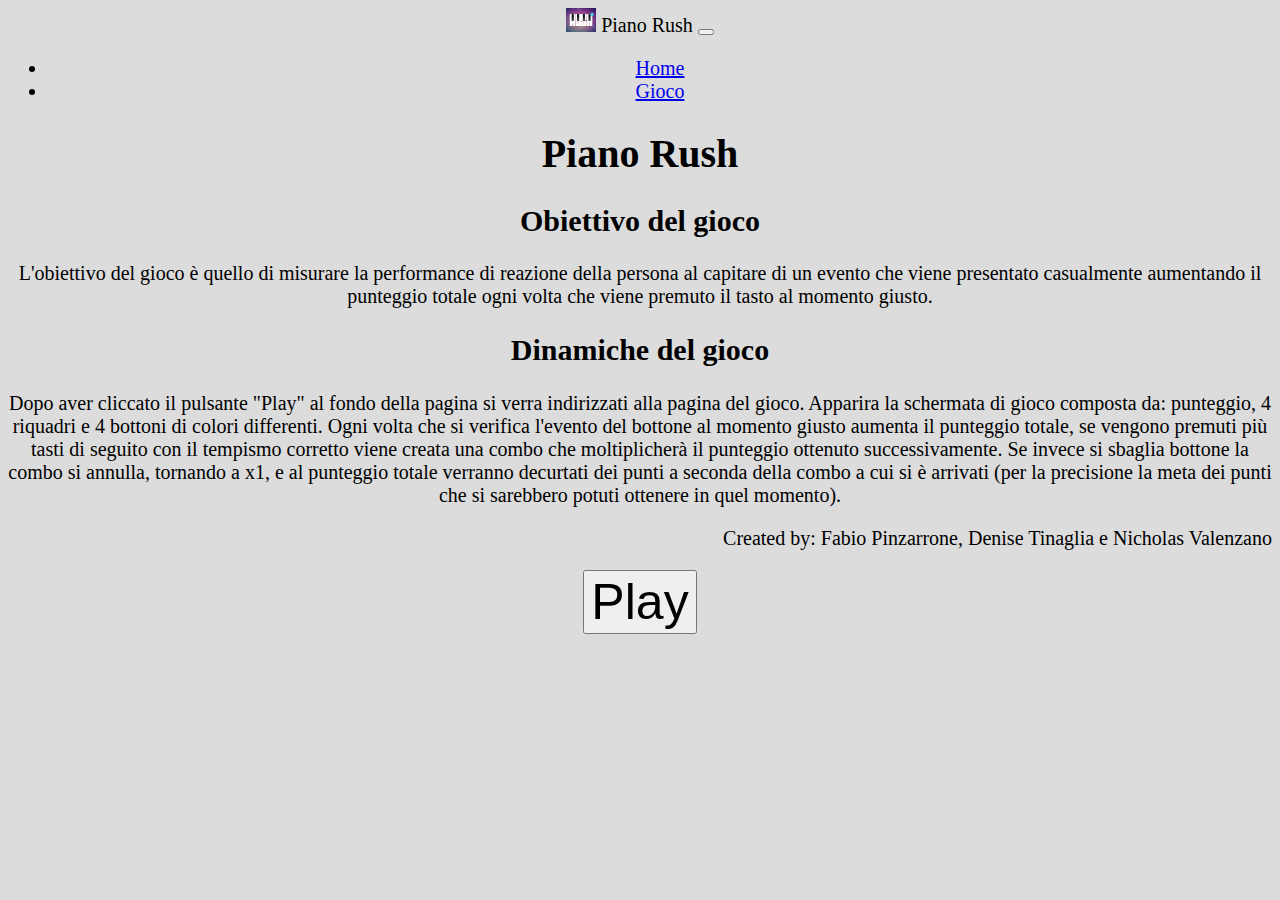
==== Gioco_JS/index.html @ 44a7efd0 "Add files via upload" ====
<!DOCTYPE html>
<html lang = "it">
    <head>
        <title> Piano Rush </title>

        <meta charset = "UTF-8">
        <meta http-equiv = "X-UA-Compatible" content = "IE=edge">
        <meta name = "viewport" content = "width=device-width, initial-scale=1.0">
        <link href = "https://cdn.jsdelivr.net/npm/bootstrap@5.1.3/dist/css/bootstrap.min.css" rel = "stylesheet" integrity = "sha384-1BmE4kWBq78iYhFldvKuhfTAU6auU8tT94WrHftjDbrCEXSU1oBoqyl2QvZ6jIW3" crossorigin = "anonymous">
        <link href = "Style/style.css">
    </head>
    <body style = "background-color: gainsboro; text-align: center; font-size: 20px;">
        <nav class = "navbar navbar-expand-lg navbar-dark bg-dark">
            <div class = "container-fluid">
                <a class = "navbar-brand">
                    <img src = "./images/logo.jpg" alt = "..." width = "30" height = "24" class = "d-inline-block align-text-top">
                    Piano Rush
                </a>
                <button class = "navbar-toggler" type = "button" data-bs-toggle = "collapse" data-bs-target = "#navbarNavDropdown" aria-controls = "navbarNavDropdown" aria-expanded = "false" aria-label = "Toggle navigation">
                    <span class = "navbar-toggler-icon"> </span>
                </button>
                <div class = "collapse navbar-collapse" id = "navbarNavDropdown">
                    <ul class = "navbar-nav">
                        <li class = "nav-item">
                            <a class = "nav-link active" aria-current = "page" href = "./index.html"> Home </a>
                        </li>
                        <li class = "nav-item">
                            <a class = "nav-link active" href = "./pianorush.html"> Gioco </a>
                        </li>
                    </ul>   
                </div>
            </div>
        </nav>
        <div class = "container">
            <h1> Piano Rush </h1>
            <h2> Obiettivo del gioco </h2>
            <p> L'obiettivo del gioco è quello di misurare la performance di reazione della persona al capitare di un evento che 
            viene presentato casualmente aumentando il punteggio totale ogni volta che viene premuto il tasto al momento giusto. 
            </p>
            <h2> Dinamiche del gioco </h2>
            <p> Dopo aver cliccato il pulsante "Play" al fondo della pagina si verra indirizzati alla pagina del gioco. Apparira la schermata
            di gioco composta da: punteggio, 4 riquadri e 4 bottoni di colori differenti.
            Ogni volta che si verifica l'evento del bottone al momento giusto aumenta il punteggio totale, se vengono premuti più tasti di
            seguito con il tempismo corretto viene creata una combo che moltiplicherà il punteggio ottenuto successivamente.
            Se invece si sbaglia bottone la combo si annulla, tornando a x1, e al punteggio totale verranno decurtati dei punti a seconda
            della combo a cui si è arrivati (per la precisione la meta dei punti che si sarebbero potuti ottenere in quel momento).
            </p>
            <p style = "text-align: right"> Created by: Fabio Pinzarrone, Denise Tinaglia e Nicholas Valenzano </p>
            <a href = "./pianorush.html"> 
                <button type = "button" class = "btn btn-dark" style = "font-size: 50px;"> Play </button> 
            </a>
        </div>
    </body>
</html>
---- Gioco_JS/Style/style.css ----
#scoreContainer
{
    border: 1px black solid;
    background-color: white;
    height: 50px;
    width: 100%;
    text-align: center;
    margin: auto;
}

.bottone 
{
    font-family: Arial;
    color: #ffffff;
    font-size: 20px;
    padding: 10px 20px 10px 20px;
    border: solid #000000 3px;
    font-weight: bold;
    margin: 5px;
}

.colonna
{
    border: 1px black solid;
    background-color: white;
    height: 250px;
    width: 85%;
    text-align: center;
    margin: 5px;
}

#fire1
{
    background-color: green;

}

#fire2
{
    background-color: orange;

}

#fire3
{
    background-color: deepskyblue;

}

#fire4
{
    background-color: red;

}
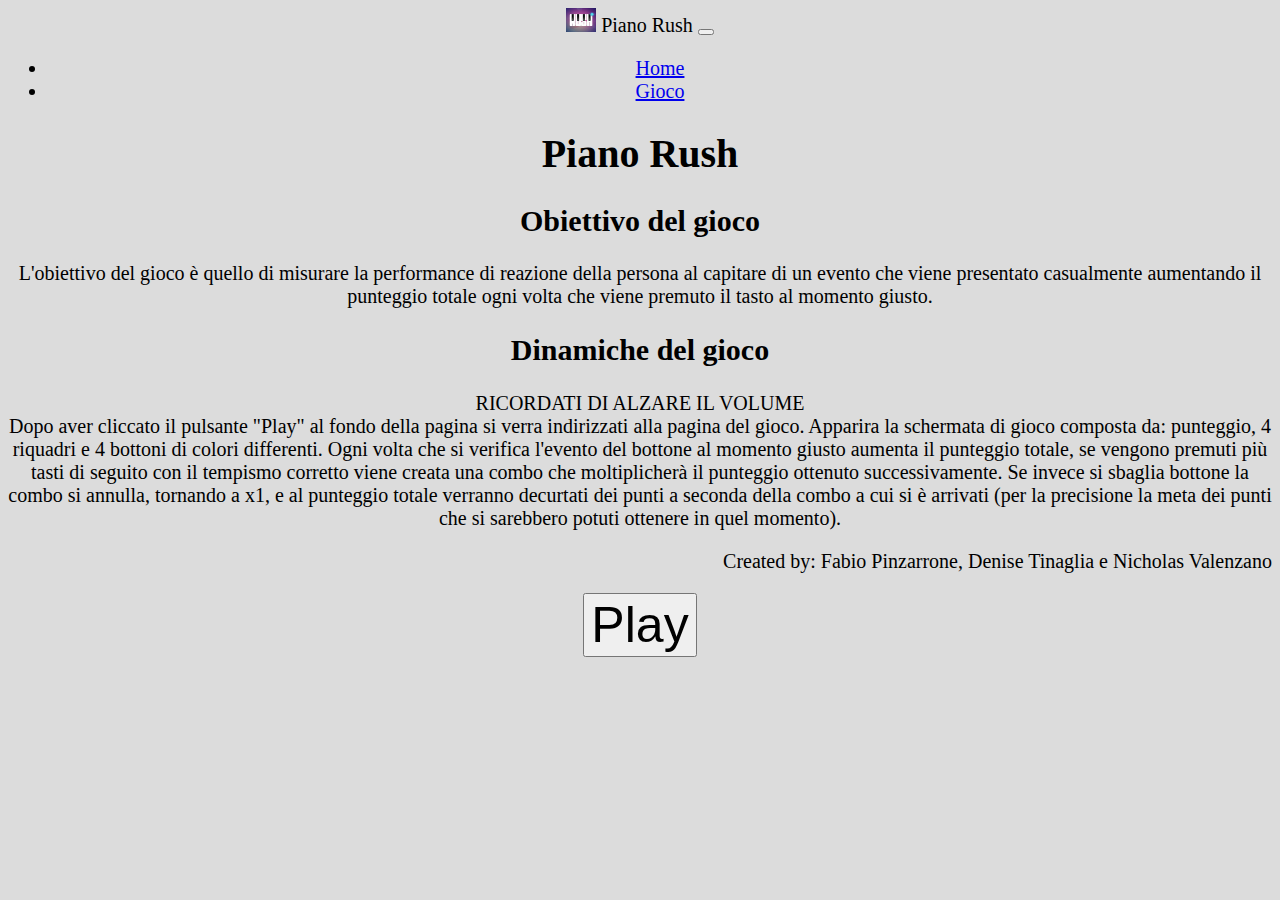
==== commit f900a4f1: "Update index.html" ====
--- a/Gioco_JS/index.html
+++ b/Gioco_JS/index.html
@@ -38,12 +38,12 @@
             viene presentato casualmente aumentando il punteggio totale ogni volta che viene premuto il tasto al momento giusto. 
             </p>
             <h2> Dinamiche del gioco </h2>
-            <p> Dopo aver cliccato il pulsante "Play" al fondo della pagina si verra indirizzati alla pagina del gioco. Apparira la schermata
-            di gioco composta da: punteggio, 4 riquadri e 4 bottoni di colori differenti.
-            Ogni volta che si verifica l'evento del bottone al momento giusto aumenta il punteggio totale, se vengono premuti più tasti di
-            seguito con il tempismo corretto viene creata una combo che moltiplicherà il punteggio ottenuto successivamente.
-            Se invece si sbaglia bottone la combo si annulla, tornando a x1, e al punteggio totale verranno decurtati dei punti a seconda
-            della combo a cui si è arrivati (per la precisione la meta dei punti che si sarebbero potuti ottenere in quel momento).
+            <p> RICORDATI DI ALZARE IL VOLUME<br>Dopo aver cliccato il pulsante "Play" al fondo della pagina si verra indirizzati alla pagina del gioco.
+                Apparira la schermata di gioco composta da: punteggio, 4 riquadri e 4 bottoni di colori differenti.
+                Ogni volta che si verifica l'evento del bottone al momento giusto aumenta il punteggio totale, se vengono premuti più tasti di
+                seguito con il tempismo corretto viene creata una combo che moltiplicherà il punteggio ottenuto successivamente.
+                Se invece si sbaglia bottone la combo si annulla, tornando a x1, e al punteggio totale verranno decurtati dei punti a seconda
+                della combo a cui si è arrivati (per la precisione la meta dei punti che si sarebbero potuti ottenere in quel momento).
             </p>
             <p style = "text-align: right"> Created by: Fabio Pinzarrone, Denise Tinaglia e Nicholas Valenzano </p>
             <a href = "./pianorush.html"> 
@@ -51,4 +51,4 @@
             </a>
         </div>
     </body>
-</html>+</html>
